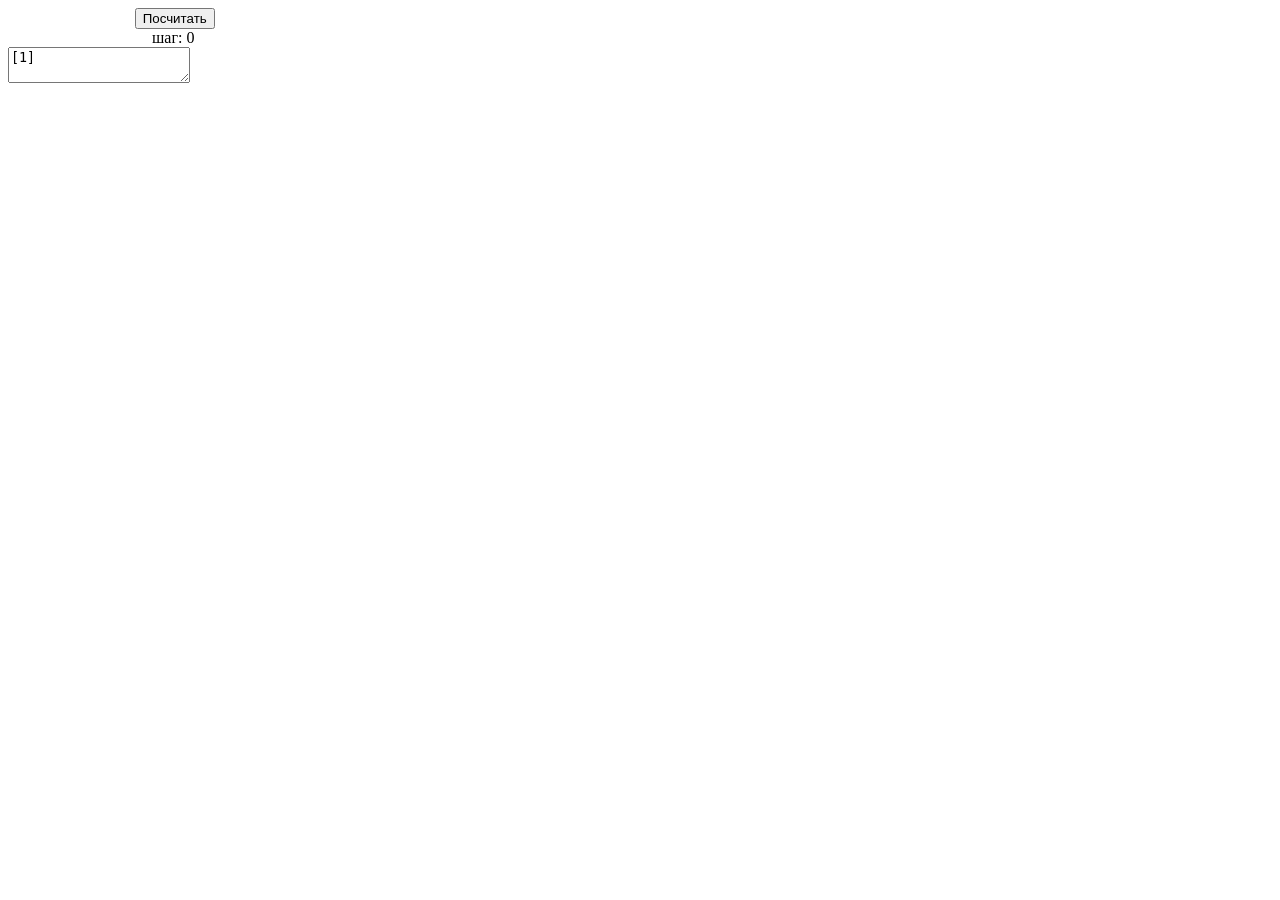
==== расчёт преобразований.html @ 3f38b18e "v0.1.3: a second page was created with an attempt to implement dynamic addition of buttons" ====
<!DOCTYPE html>
<html lang="ru">
<head>
    <meta charset="UTF-8">
    <meta name="viewport" content="width=device-width, initial-scale=1.0">
    <title>эволюция чисел</title>
    <style>
        html, body {
            overscroll-behavior: none; /* или overscroll-behavior-y: none; для вертикального свайпа */
        }
        
        #button1 {
            margin-left: 9.5em
        }
        
        #label1 {
            margin-left: 9em
        }
    </style>
</head>
<body>
    <button id="button1">Посчитать</button>
    <div id="label1">шаг: 0</div>
    <textarea id="textBox1">[1]</textarea>
    <div id="buttons"></div>
    <script>
        const button1 = document.getElementById('button1');
        const label1 = document.getElementById('label1');
        const textBox1 = document.getElementById('textBox1');
        const buttons = document.getElementById('buttons');
        
        button1.addEventListener('click', () => {this.button1_Click();});
        
        let times = 0;
        var nums = [1];
        
        function button1_Click() {
            if(times < nums.length) {
                for(let i = 0; i <= times; i++) {
                    var seq = mating(nums[i], nums[times]);
                    for(let j = 0; j < seq.length; j++) {
                        let c = false;
                        for(let k = 0; k < nums.length && !c; k++) if(seq[j] == nums[k]) c = true;
                        if(!c) nums.push(seq[j]);
                    }
                }
            }
            times++;
            label1.innerText = "шаг: " + times;
            textBox1.value = "[";
            for(let i = 0; i < nums.length; i++) {
                if(i != 0) textBox1.value += "; ";
                textBox1.value += nums[i] + "";
            }
            textBox1.value += "]";
        }
        
        function drawButtons() {
            for(let i = 0; i < nums.length; i++) {
                const btn = document.createElement('button');
                btn.textContent = i + "";
                //btn.className = "numBtn";
                const btns = [...buttons.children];
                if(btns.length < 1) buttons.insertBefore(btn, btns[btns.length - 1]);
                else buttons.appendChild(btn);
            }
        }
        
        function mating(n1, n2) {
            list = [];
			try {
				a = n1*n2 - 1;
				if(a < 0) {
				    list.push(-1);
				    a = -a;
				}
                a -= a%1;
				if(a == 1) return list;
				for(let i = 0, b = 2, c = 1; true;) {
					if(a == 0) {
						list.push(a);
						break;
					}
					while ((a/(10*i+b))%1 == 0) {
						if((a/(10*i+b)) < 10*i+b) {
							list.push(a);
							c = 0;
							break;
						}
						list.push(10*i+b);
						a /= (10*i+b);
					}
					if ((a/(10*i+b))%1 != 0) {
						if (b == 2) b = 3;
						else if (b == 3 && i == 0) b = 5;
						else if (b == 5) b = 7;
						else if (b == 7 && i == 0) { b = 1; i++; }
						else if (b == 1) b = 3;
						else if (b == 3) b = 7;
						else if (b == 7) b = 9;
						else if (b == 9) { b = 1; i++; }
					}
					if((a/(10*i+b)) < 10*i+b) {
						if (c == 1) list.push(a);
						break;
					}
				}
			} catch(Exception) { return list; }
			return list;
        }
    </script>
</body>
</html>
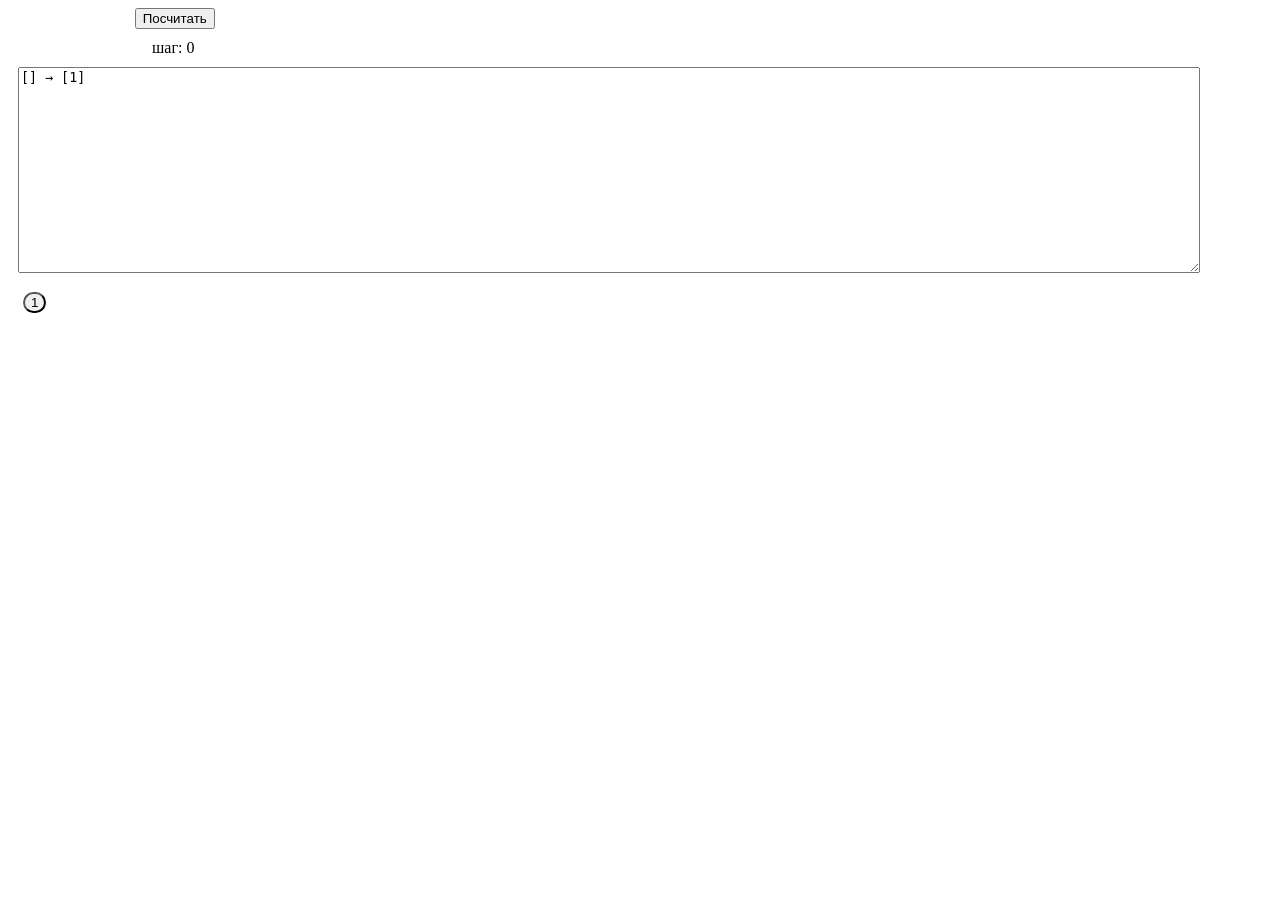
==== commit 07b10848: "v0.1.3.1: fixed adding buttons" ====
--- a/расчёт преобразований.html
+++ b/расчёт преобразований.html
@@ -6,22 +6,42 @@
     <title>эволюция чисел</title>
     <style>
         html, body {
-            overscroll-behavior: none; /* или overscroll-behavior-y: none; для вертикального свайпа */
+            overscroll-behavior: none;
         }
         
         #button1 {
-            margin-left: 9.5em
+            margin-left: 9.5em;
         }
         
         #label1 {
-            margin-left: 9em
+            margin-left: 9em;
+            margin-top: 10px;
+        }
+        
+        #textBox1 {
+            margin-left: 10px;
+            margin-right: 10px;
+            margin-top: 10px;
+            width: 93%;
+            height: 200px;
+        }
+        
+        #buttons {
+            margin: 5px;
+            padding: 5px;
+            /*border: 1px solid black;*/
+        }
+        
+        .numBtn {
+            margin: 5px;
+            border-radius: 200px;
         }
     </style>
 </head>
 <body>
     <button id="button1">Посчитать</button>
     <div id="label1">шаг: 0</div>
-    <textarea id="textBox1">[1]</textarea>
+    <textarea id="textBox1">[] → [1]</textarea>
     <div id="buttons"></div>
     <script>
         const button1 = document.getElementById('button1');
@@ -32,38 +52,71 @@
         button1.addEventListener('click', () => {this.button1_Click();});
         
         let times = 0;
-        var nums = [1];
+        var nums = [[1, ["[] → [1]"]]];
+        addButton(1);
         
         function button1_Click() {
+            textBox1.value = "добавлены:";
             if(times < nums.length) {
                 for(let i = 0; i <= times; i++) {
-                    var seq = mating(nums[i], nums[times]);
+                    var seq = mating(nums[i][0], nums[times][0]); seq.sort((a, b) => a - b);
+                    let a, b; if(nums[times][0] >= nums[i][0]) { a = nums[i][0]; b = nums[times][0]; }
+                    else { a = nums[times][0]; b = nums[i][0]; }
+                    var mated = "[" + a + "; " + b + "] → [";
+                    for(let j = 0; j < seq.length; j++) {
+                        if(j != 0) mated += "; ";
+                        mated += seq[i];
+                    } mated += "]";
+                    textBox1.value += "\n    " + mated;
                     for(let j = 0; j < seq.length; j++) {
                         let c = false;
-                        for(let k = 0; k < nums.length && !c; k++) if(seq[j] == nums[k]) c = true;
-                        if(!c) nums.push(seq[j]);
+                        for(let k = 0; k < nums.length && !c; k++) if(seq[j] == nums[k][0]) c = true;
+                        if(!c) {
+                            nums.push([seq[j], []]);
+                            addButton(seq[j]);
+                        }
+                    }
+                    let id = 0; for(; id < nums.length; id++) if(seq[0] == nums[id][0]) break;
+                    if(id < nums.length) nums[id][1].push(mated);
+                    for(let j = 1; j < seq.length; j++) if(seq[j] != seq[j-1]) {
+                        id = 0; for(; id < nums.length; id++) if(seq[j] == nums[id][0]) break;
+                        nums[id][1].push(mated);
                     }
                 }
             }
             times++;
             label1.innerText = "шаг: " + times;
-            textBox1.value = "[";
+            
+            /*textBox1.value = "[";
             for(let i = 0; i < nums.length; i++) {
                 if(i != 0) textBox1.value += "; ";
                 textBox1.value += nums[i] + "";
             }
-            textBox1.value += "]";
+            textBox1.value += "]";*/
+            
+            //drawButtons();
         }
         
-        function drawButtons() {
-            for(let i = 0; i < nums.length; i++) {
-                const btn = document.createElement('button');
-                btn.textContent = i + "";
+        function addButton(num) {
+            //buttons.innerHTML = "";
+            //for(let i = 0; i < nums.length; i++) {
                 //btn.className = "numBtn";
-                const btns = [...buttons.children];
-                if(btns.length < 1) buttons.insertBefore(btn, btns[btns.length - 1]);
-                else buttons.appendChild(btn);
-            }
+                //const btns = [...buttons.children];
+                //if(btns.length < 1) buttons.insertBefore(btn, btns[btns.length - 1]);
+                //else 
+            //}
+            const btn = document.createElement('button');
+            btn.textContent = num + "";
+            btn.className = "numBtn";
+            btn.addEventListener('click', () => {this.numBtn_Click(num);});
+            buttons.appendChild(btn);
+        }
+        
+        function numBtn_Click(num) {
+            textBox1.value = num + ":\n";
+            let id = 0; for(; id < nums.length; id++) if(seq[0] == nums[id][0]) break;
+            if(id < nums.length) for(let i = 0; i < nums[id][1].length; i++)
+                textBox1.value += "\n" + nums[id][1][i];
         }
         
         function mating(n1, n2) {
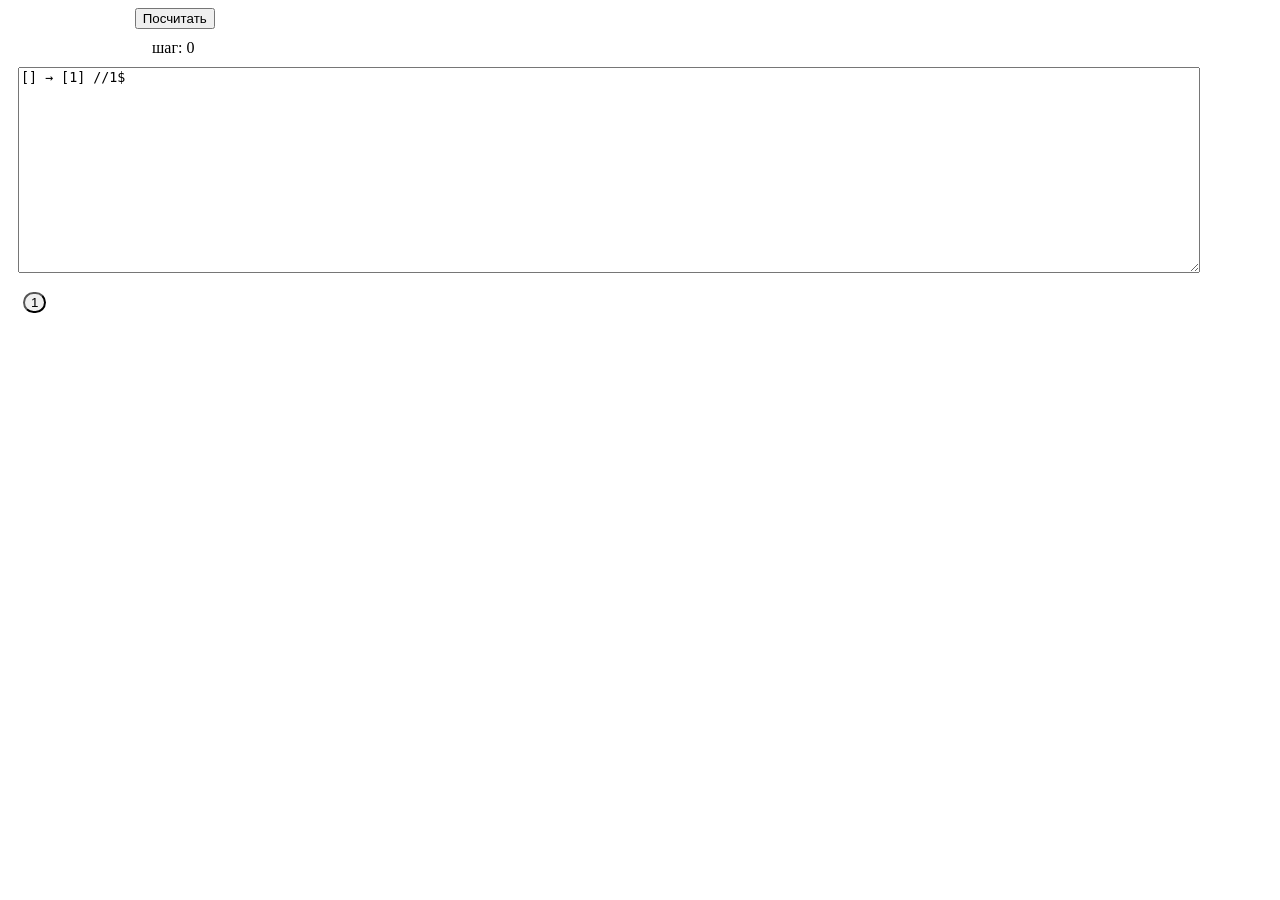
==== commit bb1fea24: "v0.1.5: added calculation of the benefits of mated and sorting of their displayed list" ====
--- a/расчёт преобразований.html
+++ b/расчёт преобразований.html
@@ -41,7 +41,7 @@
 <body>
     <button id="button1">Посчитать</button>
     <div id="label1">шаг: 0</div>
-    <textarea id="textBox1">[] → [1]</textarea>
+    <textarea id="textBox1">[] → [1] //1$</textarea>
     <div id="buttons"></div>
     <script>
         const button1 = document.getElementById('button1');
@@ -52,40 +52,59 @@
         button1.addEventListener('click', () => {this.button1_Click();});
         
         let times = 0;
-        var nums = [[1, ["[] → [1]"]]];
+        var nums = [[1, [["[] → [1] //1$", 1]], 1]];
         addButton(1);
+        let selNum;
+        let page = 0;
         
         function button1_Click() {
             textBox1.value = "добавлены:";
             if(times < nums.length) {
                 for(let i = 0; i <= times; i++) {
                     var seq = mating(nums[i][0], nums[times][0]); seq.sort((a, b) => a - b);
+                    let sum1 = get_price(nums[i][0]) + get_price(nums[times][0]) + 1;
                     let a, b; if(nums[times][0] >= nums[i][0]) { a = nums[i][0]; b = nums[times][0]; }
                     else { a = nums[times][0]; b = nums[i][0]; }
                     var mated = "[" + a + "; " + b + "] → [";
+                    let sum2 = 0; var newNums = [];
                     for(let j = 0; j < seq.length; j++) {
                         if(j != 0) mated += "; ";
-                        mated += seq[i];
-                    } mated += "]";
+                        mated += seq[j];
+                        var price = get_price(seq[j]);
+                        if(price !== '?') sum2 += price;
+                        else newNums.push(seq[j]);
+                    }
+                    if(newNums.length == 0) {
+                        if((sum2 - sum1) > 0) mated += "] //+" + (sum2 - sum1) + "$";
+                        else if((sum2 - sum1) < 0) mated += "] //" + (sum2 - sum1) + "$";
+                        else mated += "] //-0$";
+                    }
+                    else mated += "] //-0$";
                     textBox1.value += "\n    " + mated;
                     for(let j = 0; j < seq.length; j++) {
                         let c = false;
                         for(let k = 0; k < nums.length && !c; k++) if(seq[j] == nums[k][0]) c = true;
                         if(!c) {
-                            nums.push([seq[j], []]);
-                            addButton(seq[j]);
+                            nums.push([seq[j], [], (sum1 - sum2)/newNums.length]);
+                            addButton(seq[j])
                         }
                     }
                     let id = 0; for(; id < nums.length; id++) if(seq[0] == nums[id][0]) break;
-                    if(id < nums.length) nums[id][1].push(mated);
+                    if(id < nums.length) {
+                        if(newNums.length == 0) nums[id][1].push([mated, (sum2 - sum1)]);
+                        else nums[id][1].push([mated, 0]);
+                    }
                     for(let j = 1; j < seq.length; j++) if(seq[j] != seq[j-1]) {
                         id = 0; for(; id < nums.length; id++) if(seq[j] == nums[id][0]) break;
-                        nums[id][1].push(mated);
+                        if(newNums.length == 0) nums[id][1].push([mated, (sum2 - sum1)]);
+                        else nums[id][1].push([mated, 0]);
                     }
                 }
             }
             times++;
             label1.innerText = "шаг: " + times;
+            
+            //buttons.innerHTML = ""; [...buttons.children].sort((a, b) => parseInt(a.textContent) - parseInt(b.textContent)).forEach(btn => buttons.appendChild(btn));
             
             /*textBox1.value = "[";
             for(let i = 0; i < nums.length; i++) {
@@ -109,14 +128,40 @@
             btn.textContent = num + "";
             btn.className = "numBtn";
             btn.addEventListener('click', () => {this.numBtn_Click(num);});
-            buttons.appendChild(btn);
+            const btns = [...buttons.children];
+            if(btns.length == 0 || parseInt(btns[btns.length-1].textContent) < num) buttons.appendChild(btn);
+            else for(let i = 0; i < btns.length; i++) if(parseInt(btns[i].textContent) > num) {
+                buttons.insertBefore(btn, btns[i]);
+                break;
+            }
         }
         
         function numBtn_Click(num) {
-            textBox1.value = num + ":\n";
-            let id = 0; for(; id < nums.length; id++) if(seq[0] == nums[id][0]) break;
-            if(id < nums.length) for(let i = 0; i < nums[id][1].length; i++)
-                textBox1.value += "\n" + nums[id][1][i];
+            if(selNum == num) page++;
+            else page = 0;
+            textBox1.value = num + ":";
+            let id = 0; for(; id < nums.length; id++) if(num == nums[id][0]) break;
+            textBox1.value += "\nпервая цена создания: " + nums[id][2] + "$";
+            textBox1.value += "\nспособов создания: " + nums[id][1].length;
+            if(page*100+1 >= nums[id][1].length) page = 0;
+            if(nums[id][1].length > 100) textBox1.value += " (" + (page*100+1) + " - " + min(page*100+100, nums[id][1].length) + ")";
+            textBox1.value += ":\n";
+            if(id < nums.length) {
+                if(nums[id][1].length > 1 && selNum != num) nums[id][1].sort((a, b) => b[1] - a[1]);
+                for(let i = page*100; i < min(page*100+100, nums[id][1].length); i++) 
+                    textBox1.value += "\n" + nums[id][1][i][0];
+            }
+            selNum = num;
+        }
+        
+        function min(a, b) {
+            if(a > b) return b;
+            return a;
+        }
+        
+        function get_price(num) {
+            for(let i = 0; i < nums.length; i++) if(num == nums[i][0]) return nums[i][2];
+            return '?';
         }
         
         function mating(n1, n2) {
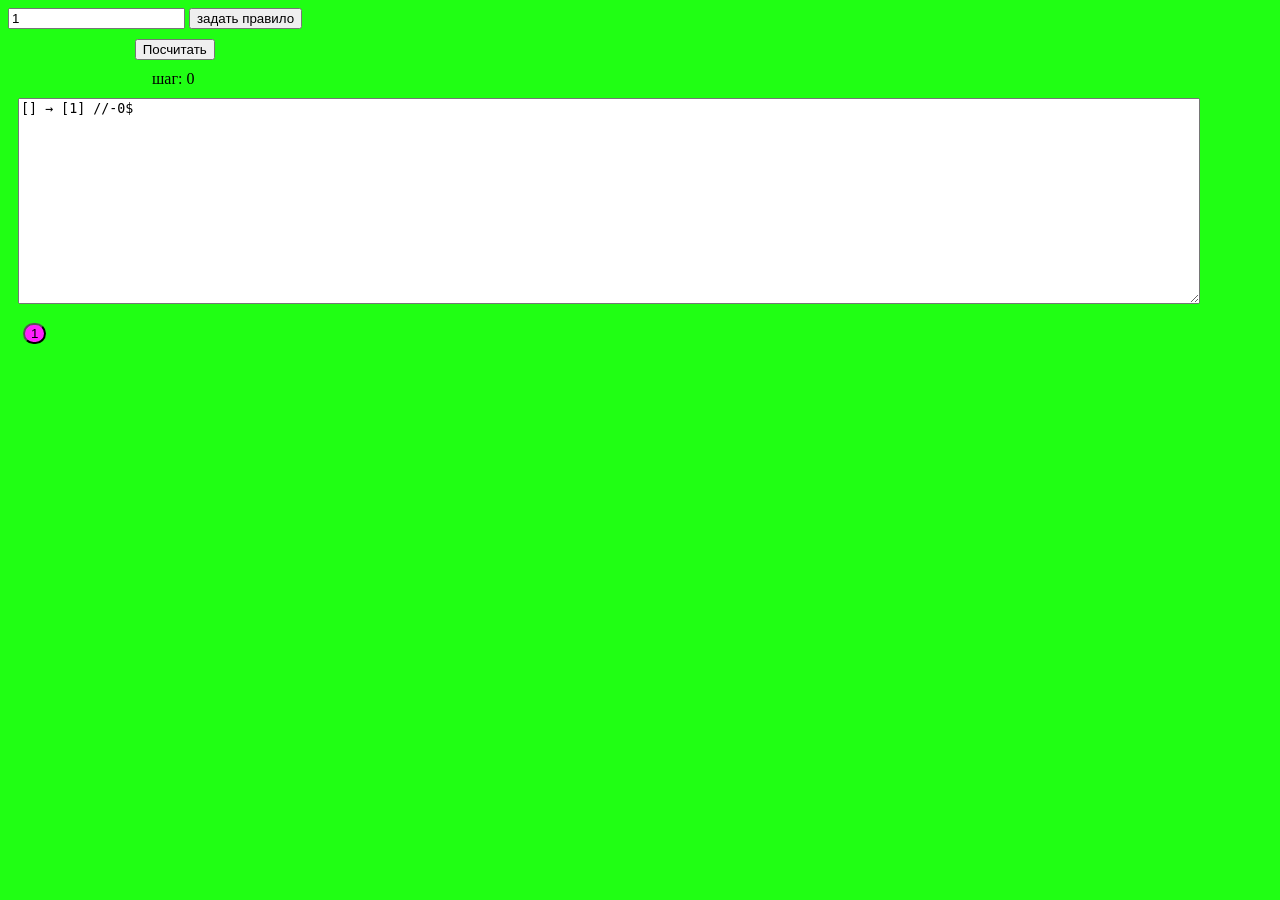
==== commit 7023a6ad: "v0.2: added the ability to customize the mating rule and added generation of colors assigned to numb" ====
--- a/расчёт преобразований.html
+++ b/расчёт преобразований.html
@@ -11,6 +11,7 @@
         
         #button1 {
             margin-left: 9.5em;
+            margin-top: 10px;
         }
         
         #label1 {
@@ -38,30 +39,64 @@
         }
     </style>
 </head>
-<body>
+<body id="body">
+    <input type="text" id="textBox2" value="1">
+    <button id="button2">задать правило</button><br>
     <button id="button1">Посчитать</button>
     <div id="label1">шаг: 0</div>
-    <textarea id="textBox1">[] → [1] //1$</textarea>
+    <textarea id="textBox1">[] → [1] //-0$</textarea>
     <div id="buttons"></div>
     <script>
         const button1 = document.getElementById('button1');
+        const button2 = document.getElementById('button2');
         const label1 = document.getElementById('label1');
         const textBox1 = document.getElementById('textBox1');
+        const textBox2 = document.getElementById('textBox2');
         const buttons = document.getElementById('buttons');
+        const body = document.getElementById('body');
         
         button1.addEventListener('click', () => {this.button1_Click();});
+        button2.addEventListener('click', () => {this.button2_Click();});
         
         let times = 0;
-        var nums = [[1, [["[] → [1] //1$", 1]], 1]];
+        var nums = [[1, [["[] → [1] //1$", 1]], 0]];
         addButton(1);
         let selNum;
         let page = 0;
+        //for(let i = -100; i <= 100; i++) addButton(i);
+        let rulMat = 1;
+        var prime = [];
+        for(let i = 2; prime.length < Math.abs(rulMat); i++) if(decomposition(i).length == 1) prime.push(i);
+        let bgc = get_color(prime[Math.abs(rulMat)-1]);
+        if(rulMat > 0) body.style.backgroundColor = `rgb(${bgc[0]}, ${bgc[1]}, ${bgc[2]})`;
+        else if(rulMat == 0) body.style.backgroundColor = `rgb(0, 0, 255)`;
+        else body.style.backgroundColor = `rgb(${255-bgc[0]}, ${255-bgc[1]}, ${255-bgc[2]})`;
+        
+        function button2_Click() {
+            rulMat = parseInt(textBox2.value);
+            times = 0;
+            nums = [[1, [["[] → [1] //1$", 1]], 0]];
+            buttons.innerHTML = "";
+            addButton(1);
+            page = 0;
+            prime = [];
+            for(let i = 2; prime.length < Math.abs(rulMat); i++) if(decomposition(i).length == 1) prime.push(i);
+            bgc = get_color(prime[Math.abs(rulMat)-1]);
+            if(rulMat > 0) body.style.backgroundColor = `rgb(${bgc[0]}, ${bgc[1]}, ${bgc[2]})`;
+            else if(rulMat == 0) body.style.backgroundColor = `rgb(0, 0, 255)`;
+            else body.style.backgroundColor = `rgb(${255-bgc[0]}, ${255-bgc[1]}, ${255-bgc[2]})`;
+            label1.innerText = "шаг: " + times;
+            textBox1.value = "установлено правило:\n mating(a; b) = decomposition(a*b ";
+            if(rulMat >= 0) textBox1.value += "- " + rulMat + ")";
+            else textBox1.value += "+ " + (-rulMat) + ")";
+            textBox1.value += "\n\nдобавлены:\n    [] → [1] //-0$";
+        }
         
         function button1_Click() {
             textBox1.value = "добавлены:";
             if(times < nums.length) {
                 for(let i = 0; i <= times; i++) {
-                    var seq = mating(nums[i][0], nums[times][0]); seq.sort((a, b) => a - b);
+                    var seq = mating([nums[i][0], nums[times][0]], rulMat); seq.sort((a, b) => a - b);
                     let sum1 = get_price(nums[i][0]) + get_price(nums[times][0]) + 1;
                     let a, b; if(nums[times][0] >= nums[i][0]) { a = nums[i][0]; b = nums[times][0]; }
                     else { a = nums[times][0]; b = nums[i][0]; }
@@ -80,6 +115,7 @@
                         else mated += "] //-0$";
                     }
                     else mated += "] //-0$";
+                    mated += " " + t_to_string(get_t(seq));
                     textBox1.value += "\n    " + mated;
                     for(let j = 0; j < seq.length; j++) {
                         let c = false;
@@ -127,6 +163,12 @@
             const btn = document.createElement('button');
             btn.textContent = num + "";
             btn.className = "numBtn";
+            color = get_color(num);
+            let R = color[0];
+            let G = color[1];
+            let B = color[2];
+            btn.style.backgroundColor = `rgb(${R}, ${G}, ${B})`;
+            if(R+G+B < 256) btn.style.color = "white";
             btn.addEventListener('click', () => {this.numBtn_Click(num);});
             const btns = [...buttons.children];
             if(btns.length == 0 || parseInt(btns[btns.length-1].textContent) < num) buttons.appendChild(btn);
@@ -159,15 +201,72 @@
             return a;
         }
         
+        function mod(a, b) {
+            if(a >= 0) return a % b;
+            let c = b - ((-a) % b); if(c == b) c = 0;
+            else return c;
+        }
+        
+        function t_to_string(t) {
+            let s = Math.ceil((Math.abs(t) % 1)*60);
+            let m = Math.floor(Math.abs(t)) % 60;
+            let h = Math.floor(Math.abs(t)/60);
+            var str = "";
+            if(t < 0 && h != 0) str += "-";
+            if(h != 0) { 
+                if(h > 10 && h < 20 || h%10 > 4 || h%10 == 0) str += h + " часов ";
+                else if(h%10 == 1) str += h + " час ";
+                else str += h + " часа ";
+            }
+            if(t < 0) str += "-";
+            if(m > 10 && m < 20 || m%10 > 4 || m%10 == 0) str += m + " минут ";
+            else if(m%10 == 1) str += m + " минута ";
+            else str += m + " минуты ";
+            if(t < 0 && s != 0) str += "-"
+            if(s != 0) {
+                if(s > 10 && s < 20 || s%10 > 4 || s%10 == 0) str += s + " секунд";
+                else if(s%10 == 1) str += s + " секунда";
+                else str += s + " секунды";
+            }
+            return str;
+        }
+        
         function get_price(num) {
             for(let i = 0; i < nums.length; i++) if(num == nums[i][0]) return nums[i][2];
             return '?';
         }
         
-        function mating(n1, n2) {
+        function get_color(num) {
+            let n = Math.abs(num);
+            if(num >= -1) n = num;
+            let color = mod((Math.pow(256, Math.floor((mod(n, 6))/2))*223 + Math.pow(256, Math.floor((mod((n-2), 6))/2))*223*(mod(n, 2)) +(32*256*256 + 32*256 + 32) - min(Math.pow(3.4 /*Math.E*/, n), mod(mod(mod(mod(n, (256*256*256))*n, (256*256*256))*n, (256*256*256))*n, (256*256*256)))), (256*256*256));
+            if(num < -1) color = (256*256*256-1) - color;
+            //console.log(color);
+            let R = Math.floor(color/(256*256))%256;
+            let G = Math.floor(color/(256))%256;
+            let B = Math.floor(color)%256;
+            return [R, G, B];
+        }
+        
+        function get_t(seq) {
+            let sum = 0;
+            for(let i = 0; i < seq.length; i++) sum += seq[i];
+            if(sum > 17) {
+                let t = 60*Math.log10(sum/6)/1.5-1;
+                if(t < sum) return t;
+                else return sum;
+            } else return sum;
+        }
+        
+        function mating(list, rule) {
+            let pro = 1; for(let i = 0; i < list.length; i++) pro *= list[i];
+            return decomposition(pro - rule);
+        }
+        
+        function decomposition(num) {
             list = [];
 			try {
-				a = n1*n2 - 1;
+				let a = num;
 				if(a < 0) {
 				    list.push(-1);
 				    a = -a;
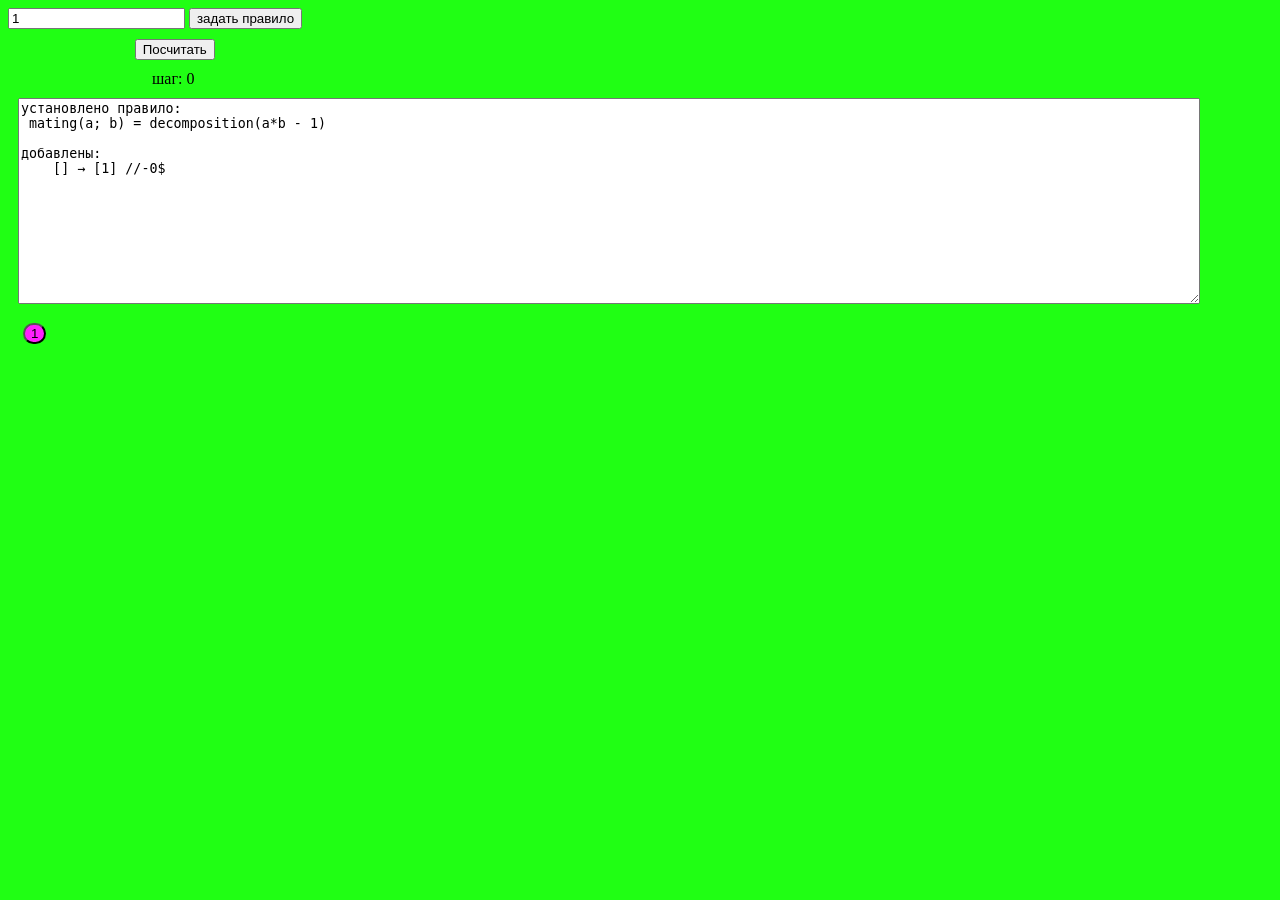
==== commit 9a0ca614: "v0.2.1: added the ability to configure the number of input numbers for mating" ====
--- a/расчёт преобразований.html
+++ b/расчёт преобразований.html
@@ -58,35 +58,68 @@
         button1.addEventListener('click', () => {this.button1_Click();});
         button2.addEventListener('click', () => {this.button2_Click();});
         
-        let times = 0;
-        var nums = [[1, [["[] → [1] //1$", 1]], 0]];
-        addButton(1);
-        let selNum;
-        let page = 0;
+        let times; var nums; let selNum; let page; let rulMat; let rulMul; var prime;
+        button2_Click();
+        //addButton(1);
         //for(let i = -100; i <= 100; i++) addButton(i);
-        let rulMat = 1;
-        var prime = [];
-        for(let i = 2; prime.length < Math.abs(rulMat); i++) if(decomposition(i).length == 1) prime.push(i);
+        /*for(let i = 2; prime.length < Math.abs(rulMat); i++) if(decomposition(i).length == 1) prime.push(i);
         let bgc = get_color(prime[Math.abs(rulMat)-1]);
         if(rulMat > 0) body.style.backgroundColor = `rgb(${bgc[0]}, ${bgc[1]}, ${bgc[2]})`;
         else if(rulMat == 0) body.style.backgroundColor = `rgb(0, 0, 255)`;
-        else body.style.backgroundColor = `rgb(${255-bgc[0]}, ${255-bgc[1]}, ${255-bgc[2]})`;
+        else body.style.backgroundColor = `rgb(${255-bgc[0]}, ${255-bgc[1]}, ${255-bgc[2]})`;*/
         
         function button2_Click() {
-            rulMat = parseInt(textBox2.value);
+            if(textBox2.value == "Введите натуральное число!") textBox2.value = "1";
+            let rms1 = "", rms2 = ""; for(let i = 0, c = false; i < textBox2.value.length; i++) {
+                if(textBox2.value[i] === ';') {
+                    if(!c) c = true;
+                    else break;
+                } else if(textBox2.value[i] !== ' ') {
+                    if(!c) rms1 += textBox2.value[i];
+                    else rms2 += textBox2.value[i];
+                }
+            }
+            if(rms1 !== "") rulMat = parseInt(rms1);
+            if(rms2 !== "") rulMul = parseInt(rms2); else rulMul = 2;
+            if(rulMul < 0) rulMul = 0;
+            if(rulMul != 2) textBox2.value = rulMat + "; " + rulMul;
+            else textBox2.value = rulMat + "";
+            if(rulMat + "" == "NaN" || rulMul + "" == "NaN") {
+                textBox2.value = "Введите натуральное число!";
+                return;
+            }
             times = 0;
-            nums = [[1, [["[] → [1] //1$", 1]], 0]];
+            nums = [[1, [["[] → [1] //1$", 0]], 1]];
             buttons.innerHTML = "";
             addButton(1);
             page = 0;
             prime = [];
             for(let i = 2; prime.length < Math.abs(rulMat); i++) if(decomposition(i).length == 1) prime.push(i);
             bgc = get_color(prime[Math.abs(rulMat)-1]);
-            if(rulMat > 0) body.style.backgroundColor = `rgb(${bgc[0]}, ${bgc[1]}, ${bgc[2]})`;
-            else if(rulMat == 0) body.style.backgroundColor = `rgb(0, 0, 255)`;
-            else body.style.backgroundColor = `rgb(${255-bgc[0]}, ${255-bgc[1]}, ${255-bgc[2]})`;
+            if(rulMat == 0) bgc = [0, 0, 255];
+            if(rulMat < 0) bgc = [255-bgc[0], 255-bgc[1], 255-bgc[2]];
+            for(let i = 0; i < Math.abs(rulMul-2); i++) {
+                let color = bgc[0]*256*256 + bgc[1]*256 + bgc[2];
+                bgc = get_color(color);
+            }
+            if(rulMul-2 < 0) bgc = [255-bgc[0], 255-bgc[1], 255-bgc[2]];
+            /*if(rulMat > 0)*/ body.style.backgroundColor = `rgb(${bgc[0]}, ${bgc[1]}, ${bgc[2]})`;
+            //else if(rulMat == 0) body.style.backgroundColor = `rgb(0, 0, 255)`;
+            //else body.style.backgroundColor = `rgb(${255-bgc[0]}, ${255-bgc[1]}, ${255-bgc[2]})`;
             label1.innerText = "шаг: " + times;
-            textBox1.value = "установлено правило:\n mating(a; b) = decomposition(a*b ";
+            textBox1.value = "установлено правило:\n mating(";
+            const alf = "abcdefghijklmnopqrstuvwxyz";
+            for(let i = 0; i < rulMul; i++) {
+                if(i != 0) textBox1.value += "; ";
+                if(rulMul <= alf.length) textBox1.value += alf[i];
+                else textBox1.value += "x" + (i+1);
+            } textBox1.value += ") = decomposition(";
+            if(rulMul === 0) textBox1.value += "1";
+            for(let i = 0; i < rulMul; i++) {
+                if(i != 0) textBox1.value += "*";
+                if(rulMul <= alf.length) textBox1.value += alf[i];
+                else textBox1.value += "x" + (i+1);
+            } textBox1.value += " ";
             if(rulMat >= 0) textBox1.value += "- " + rulMat + ")";
             else textBox1.value += "+ " + (-rulMat) + ")";
             textBox1.value += "\n\nдобавлены:\n    [] → [1] //-0$";
@@ -95,12 +128,24 @@
         function button1_Click() {
             textBox1.value = "добавлены:";
             if(times < nums.length) {
-                for(let i = 0; i <= times; i++) {
-                    var seq = mating([nums[i][0], nums[times][0]], rulMat); seq.sort((a, b) => a - b);
-                    let sum1 = get_price(nums[i][0]) + get_price(nums[times][0]) + 1;
-                    let a, b; if(nums[times][0] >= nums[i][0]) { a = nums[i][0]; b = nums[times][0]; }
-                    else { a = nums[times][0]; b = nums[i][0]; }
-                    var mated = "[" + a + "; " + b + "] → [";
+                let i = []; for(let j = 1; j < rulMul; j++) i.push(0);
+                if(rulMul < 2) i.push(times);
+                for(; i[0] <= times; i[i.length-1]++) {
+                    for(let j = i.length-1; j > 0; j--) if(i[j] > times) {
+                        i[j-1]++; for(let k = j; k < i.length; k++) i[k] = i[j-1];
+                    } if(i[0] > times) break;
+                    let input = []; //if(nums[times][0] >= nums[i][0]) { a = nums[i][0]; b = nums[times][0]; }
+                    if(rulMul > 1) for(let j = 0; j < i.length; j++) input.push(nums[i[j]][0]); 
+                    if(rulMul > 0) input.push(nums[times][0]);
+                    input.sort((a, b) => a - b); //else { a = nums[times][0]; b = nums[i][0]; }
+                    var seq = mating(input, rulMat); seq.sort((a, b) => a - b);
+                    let sum1 = 1; if(rulMul > 0) sum1 += get_price(nums[times][0]); 
+                    if(rulMul > 1) for(let j = 0; j < i.length; j++) sum1 += get_price(nums[i[j]][0]);
+                    var mated = "[";
+                    for(let j = 0; j < input.length; j++) {
+                        if(j != 0) mated += "; ";
+                        mated += input[j];
+                    } mated += "] → [";
                     let sum2 = 0; var newNums = [];
                     for(let j = 0; j < seq.length; j++) {
                         if(j != 0) mated += "; ";
